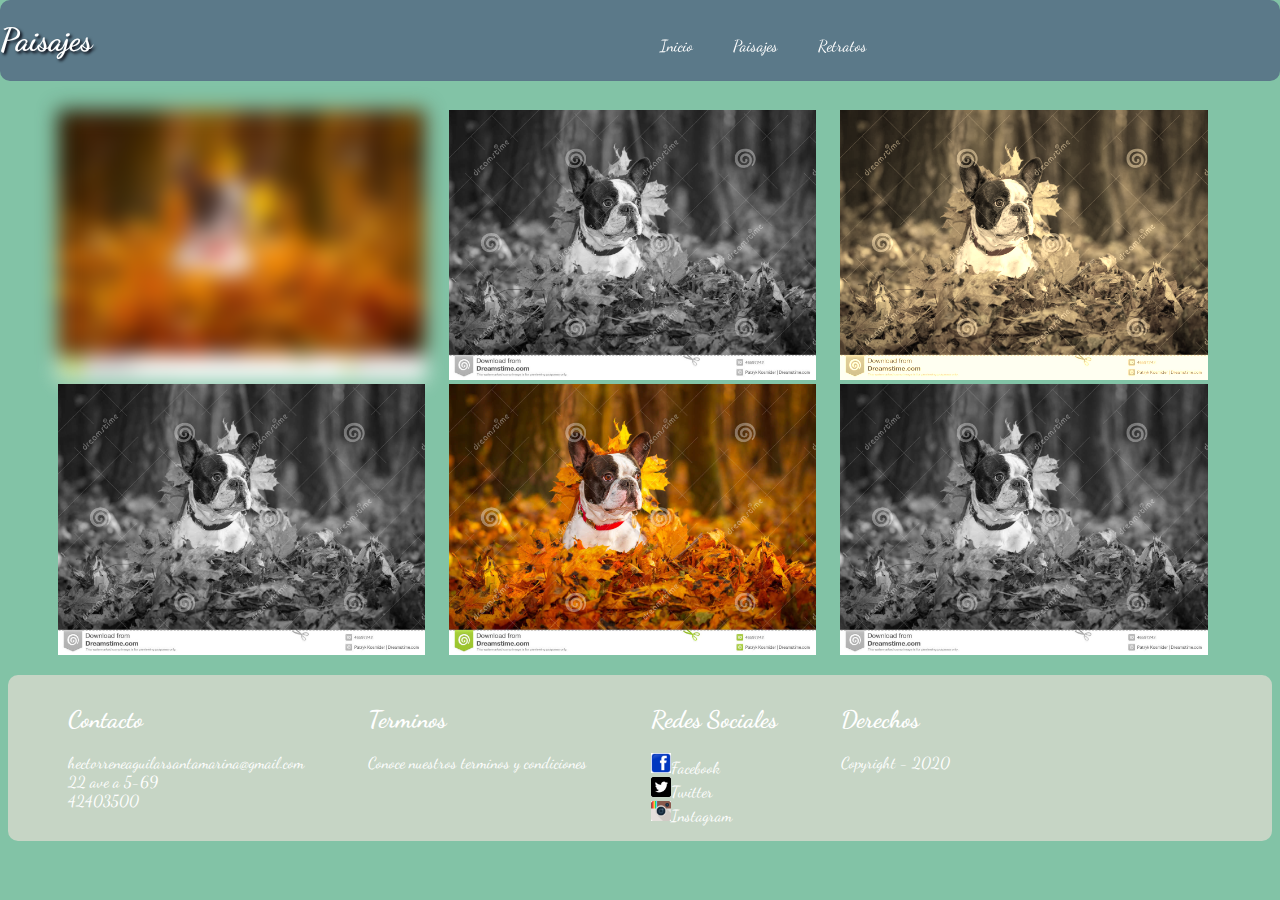
==== cuerpo/Paisajes.html @ 6baa7837 "agregado efecto a las imagenes" ====
<!DOCTYPE html>
<html>
<head>
	<title>Paisajes</title>
	<link rel="stylesheet" type="text/css" href="../css/estilos.css">
	<link href="https://fonts.googleapis.com/css?family=Dancing+Script" rel="stylesheet">
	<style type="text/css">
		body{
			font-family: Dancing Script;
			background-color: #82c3a6;
			color: white;
			}
	</style>
</head>
	
<body>
	<!--inicio de la pagina-->
	<header>
		<div id="header">
		<h1>Paisajes</h1>
		<ul>
			<li><a class="item" href="../index.html">Inicio</a></li>
			<li><a class="item" href="Paisajes.html">Paisajes</a></li>
			<li><a class="item" href="Retratos.html">Retratos</a></li>
		</ul>
		</div>
	</header>
	<div id="galeriaP">
		<ul>
			<li><img id="blur" width="30%" src="../imagenes/fotografia_paisaje.jpg" alt="paisaje"></li>
			<li><img id="gris" width="30%" src="../imagenes/fotografia_paisaje.jpg" alt="paisaje"></li>
			<li><img id="sepia" width="30%" src="../imagenes/fotografia_paisaje.jpg" alt="paisaje"></li>
			<li><img id="gris" width="30%" src="../imagenes/fotografia_paisaje.jpg" alt="paisaje"></li>
			<li><img class="fotop" width="30%" src="../imagenes/fotografia_paisaje.jpg" alt="paisaje"></li>
			<li><img id="gris" width="30%" src="../imagenes/fotografia_paisaje.jpg" alt="paisaje"></li>

		</ul>
	</div>
		<!--pie de pagina-->
	<footer id="footer">
		<ul id="Contacto">
			<li><h2>Contacto</h2></li>
			<li><a href="mailto:hectorreneaguilarsantamarina@gmail.com">hectorreneaguilarsantamarina@gmail.com</a></li>
			<li>22 ave a 5-69</li>
			<li>42403500</li>
		</ul>
		<ul id="Terminos">
			<li><h2>Terminos</h2></li>
			<li>Conoce nuestros terminos y condiciones</li>
		</ul>
		<ul id="Redes Sociales">
			<li><h2>Redes Sociales</h2></li>
			<li><a href="http://facebook.com"><img src="../imagenes/facebook_logo.jpg" alt="facebook" width="20px">Facebook</a></li>
			<li><a href="http://twitter.com"><img src="../imagenes/twitter_logo.png" alt="twitter" width="20px">Twitter</a></li>
			<li><a href="http://instagram.com"><img src="../imagenes/instagram_logo.png" alt="instagram" width="20px">Instagram</a></li>
		</ul>
		<ul id="Derechos">
			<li><h2>Derechos</h2></li>
			<li>Copyright - 2020</li>
		</ul>
	</footer>
</body>
</html>
---- css/estilos.css ----
/*header*/
header{
	background: rgb(91,121,137);
	border-radius: 10px;
	width: 100%;
	position:fixed;
	top: 0%;
	left: 0%;
	margin-bottom: 100px;
	z-index: 999;

}
#header{
	display: inline;
}
#header h1{
	text-shadow: 2px 2px 3px #02010a;
	color: white;
	width: 50%;
	float: left;
}
#header li{
	float: left;
	padding: 20px;
	list-style: none;
}
li a{
	text-decoration: none;
	color: white;
}
#header li:hover{
	background-color: #586D79;
	color: black ;
}
/*primera imagen*/
#Contenido {
	margin-top: 110px;
	margin-left: 190px;
}
/*imagenes secundarias*/
#imagen_secundaria{
	width: 100%;
	height: 300px;
	background-color: #d5c75f;
	border-radius: 10px;
}
.img1 {
	float: left;	
	background-color: #d5c75f;

}

.img2 {
	float: right;
	background-color: #d5c75f;

}
figcaption a {
	text-decoration: none;
	color: white;
}
/*animaciones imagen secundarias*/
.img1 img:hover{
	animation: Animacionu 3s infinite;
}
.img2 img:hover{
	animation: AnimacionD 3s infinite;
}
/*footer*/
#footer	{
	width: 100%:
	height: 200px;
	background-color: #C6d5c5;
	border-radius: 10px;

}
#footer ul{
	display: inline-table;
	padding-left: 60px;
	margin-top: 10px;
}
#footer li{
	list-style: none;
}
/*galeria paisajes*/
#galeriaP {
	margin-top:110px; 
}
#galeriaP li{
	display: inline;
	list-style: none;
	padding: 10px 10px 10px 10px;
}
/*galeria retratos*/
#galeriaR {
	margin-top:110px; 
}
#galeriaR li{
	display: inline;
	list-style: none;
	padding: 10px 10px 10px 10px;
}
#blur{
	-webkit-filter: blur(10px);
	filter: blur(10px);
}
#gris{
	-webkit-filter:grayscale(100%);
	filter: grayscale(100%);
}
#sepia{
	-webkit-filter:sepia(90%);
	filter: sepia(90%);
}
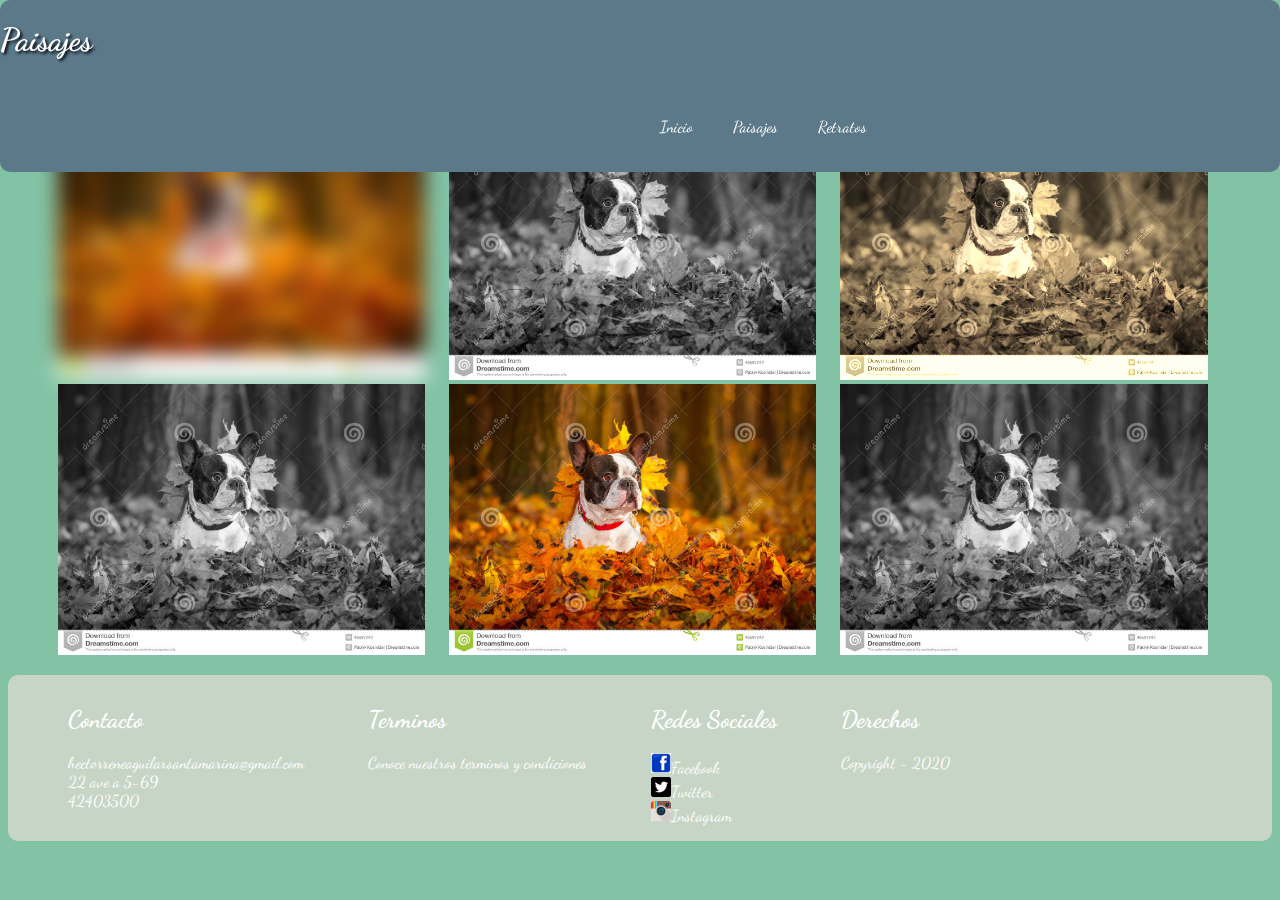
==== commit a998ae7f: "archivo completo" ====
--- a/cuerpo/Paisajes.html
+++ b/cuerpo/Paisajes.html
@@ -10,6 +10,17 @@
 			background-color: #82c3a6;
 			color: white;
 			}
+		@-webkit-keyframes AnimacionH{
+			0%{
+				margin-top: 150%
+			}
+			60%{
+				margin-top: -5%
+			}
+			100%{
+				margin-top: 0%;
+			}
+		}
 	</style>
 </head>
 	
--- a/css/estilos.css
+++ b/css/estilos.css
@@ -6,7 +6,6 @@
 	position:fixed;
 	top: 0%;
 	left: 0%;
-	margin-bottom: 100px;
 	z-index: 999;
 
 }
@@ -23,6 +22,7 @@
 	float: left;
 	padding: 20px;
 	list-style: none;
+	display: inline;
 }
 li a{
 	text-decoration: none;
@@ -34,13 +34,13 @@
 }
 /*primera imagen*/
 #Contenido {
-	margin-top: 110px;
-	margin-left: 190px;
+	margin: 0 auto;
+	width: 100%;
 }
 /*imagenes secundarias*/
 #imagen_secundaria{
 	width: 100%;
-	height: 300px;
+	height: 30px;
 	background-color: #d5c75f;
 	border-radius: 10px;
 }
@@ -53,6 +53,8 @@
 .img2 {
 	float: right;
 	background-color: #d5c75f;
+	box-shadow: 2px 2px 2px #82c3a6;
+	border-radius: 2px solid black;
 
 }
 figcaption a {
@@ -65,6 +67,14 @@
 }
 .img2 img:hover{
 	animation: AnimacionD 3s infinite;
+
+}
+/*animacion header*/
+body{
+	animation: AnimacionH 3s;
+}
+header{
+	animation: AnimacionH 3s;
 }
 /*footer*/
 #footer	{
@@ -111,4 +121,60 @@
 #sepia{
 	-webkit-filter:sepia(90%);
 	filter: sepia(90%);
-}+}
+/*media queries*/
+@media (max-width: 420px){
+	#header h1{
+		width: 100%;
+	}
+	#header ul{
+		width: 100%;
+	}
+
+	#Contenido{
+		width: 100%;
+		margin-top: 190px;
+	}
+	#imagen_secundaria{
+		height: 550px;
+	}
+	#footer ul{
+		font-size: 12px;
+	}
+	#galeriaP{
+		margin-top: 150px;
+	}
+	#galeriaR{
+		margin-top: 150px;
+	}
+	#galeriaP li img{
+		width: 100%;
+	}
+	#galeriaR li img{
+		width: 100%;
+	}
+	}
+@media (min-width: 420px){
+	#header{
+		display: inline;
+	}
+	#header h1{
+		width: 50%;
+		float: left;
+	}
+	#header ul{
+		width: 50%;
+		float: right;
+	}
+
+	#Contenido{
+		width: 100%;
+		margin-top: 110px;
+	}
+	#imagen_secundaria{
+		height: 330px;
+	}
+	#footer ul{
+		font-size: 16px;
+	}
+	}